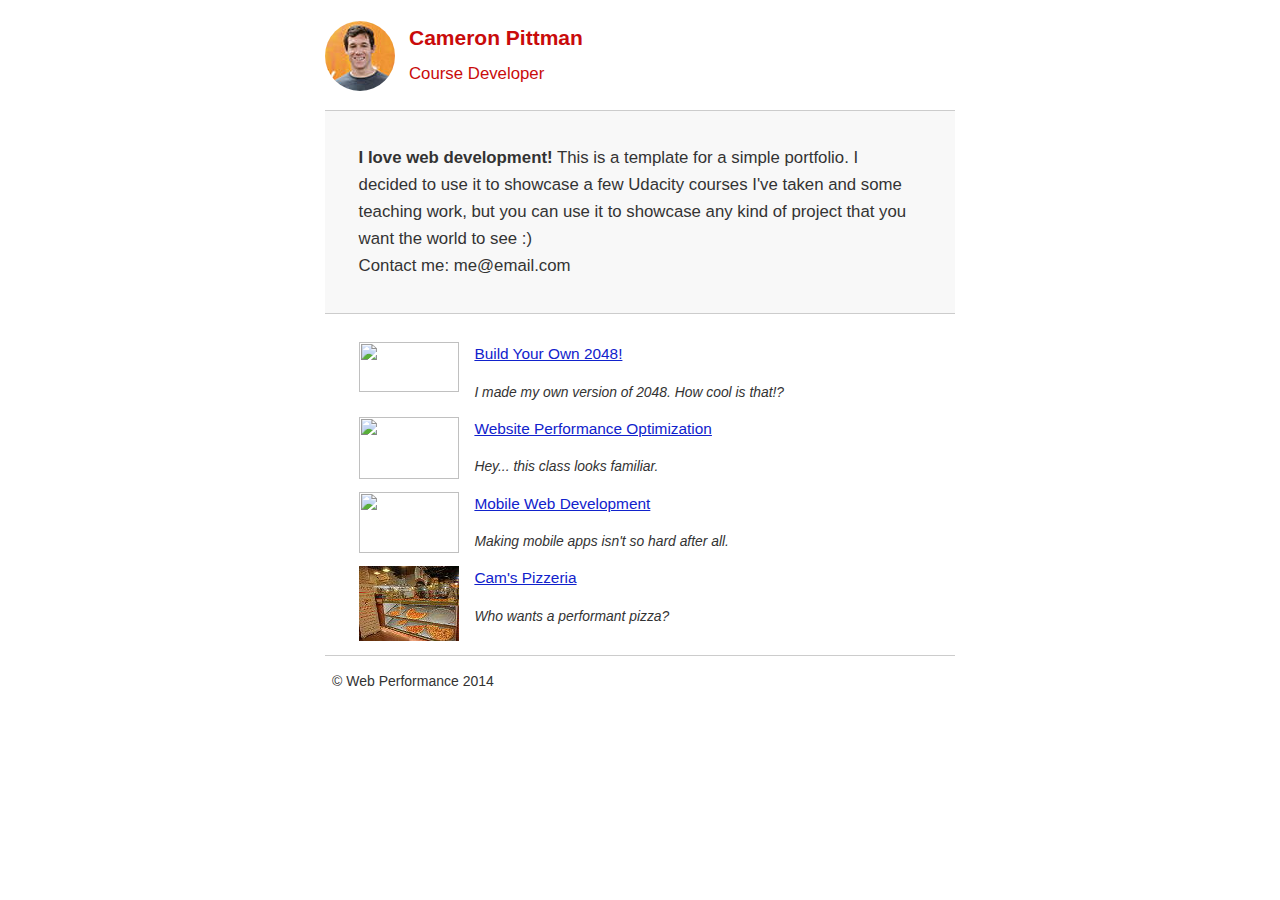
==== index.html @ 0b02c9b8 "Added media type to google fonts stylesheet." ====
<!DOCTYPE html>
<html lang="en">
  <head>
    <meta charset="utf-8">
    <meta name="viewport" content="width=device-width, initial-scale=1">
    <meta name="description" content="Mobile Portfolio">
    <meta name="author" content="Yusuf Iqbal">
    <title>Cameron Pittman: Portfolio</title>
    <style>
      html {
        font-size: 100%;
        overflow-y: scroll;
        -webkit-tap-highlight-color: rgba(0,0,0,0);
        -ms-text-size-adjust: 100%;
        -webkit-text-size-adjust: none;
      }
      body { margin: 0; font-size: 14px; line-height: 1.61; font-weight: 400; }
      body, button, input, select, textarea { font-family: 'Open Sans', sans-serif; color: #333; }

      a { color: #12C; }
      a:visited { color: #61C; }
      a:focus { outline: thin dotted; }
      a:hover, a:active { color: #c00; outline: 0; }

      b, strong { font-weight: bold; }
      pre, code { font-family: monospace, monospace; font-size: 1em; }
      ul, ol { margin: 1em 0; padding: 0 0 0 20px; }
      img { border: 0; max-width: 100%; }

      body { background: #fff; }
      header, footer, .container { max-width: 45em; margin: 0 auto; }

      header { padding: 0 0.5em; color: #C90B0B; }
      header img { border-radius: 40px; float: left; }
      header p { font-size:1.5em; font-weight: bold; padding-left: 4em;}
      header p span { font-size: 0.8em; font-weight: normal;}

      .hero { padding: 2em; background-color: #f8f8f8; font-size:1.2em;
        border-bottom: 1px solid #ccc;
        border-top: 1px solid #ccc;
      }

      .content { padding: 1em 1em; }
      .content li { list-style-type: none; font-size: 1.1em;}
      li img { float:left; padding-right: 1em; }
      li p { font-size: 0.9em; font-style: italic; }

      footer {
        padding: 0 0.5em;
        border-top: 1px solid #ccc;
      }
      footer span { float: right; font-style: italic; }

      @media only screen and (max-width: 480px) {
        body { font-size: 12px;}
        header p { padding-left: 4.5em;}
      }
    </style>
    <link href="//fonts.googleapis.com/css?family=Open+Sans:400,700" rel="stylesheet" media="(max-width: 640px)">
    <link href="css/print.css" rel="stylesheet" media="print">
    <script>
      (function(w,g){w['GoogleAnalyticsObject']=g;
      w[g]=w[g]||function(){(w[g].q=w[g].q||[]).push(arguments)};w[g].l=1*new Date();})(window,'ga');
      ga('create', 'UA-59482260-1');
      ga('send', 'pageview');
    </script>
    <script async src="http://www.google-analytics.com/analytics.js"></script>
    <script async src="js/perfmatters.js"></script>
  </head>

  <body>
    <header>
      <a href="/"><img width="70" height="70" src="img/profilepic.jpg"></a>
      <p>Cameron Pittman<br><span>Course Developer</span></p>
    </header>

    <div class="container">
      <div class="hero">
        <strong>I love web development!</strong> This is a template for a simple portfolio. I decided to use it to showcase a few Udacity courses I've taken and some teaching work, but you can use it to showcase any kind of project that you want the world to see :) <br> Contact me: me@email.com
      </div>

      <div class="content">
        <ul>
          <li>
            <img width="100" height="50" src="https://lh4.ggpht.com/kJEnfqhPvtm4m3EneSZ4fWYGS8lW4YNhEjk6zPkyrQaBUHc-2Y_ElDic99NHI0h-UBLXVbRCjFybFvrWxdk=s100">
            <a href="project-2048.html">Build Your Own 2048!</a>
            <p>I made my own version of 2048. How cool is that!?</p>
          </li>

          <li>
            <img width="100" height="62" src="https://lh6.ggpht.com/f_0W8h__3G99CWTjnMjD8BUKm7yp2-wJyApLtTwFoFtlal2ULf_JgHIsOQq2NiYfKOdMlXlMHDKNo5XVZLs=s100">
            <a href="project-webperf.html">Website Performance Optimization</a>
            <p>Hey... this class looks familiar.</p>
          </li>

          <li>
            <img width="100" height="61" src="https://lh5.ggpht.com/IKdCmTWn8a2nMhlwMYzryvzRN5CUZAOBr4tDrEAbszV7TIFe9pRAInA4kkYcgTXwrifJsBEsq1agTueuu-g=s100">
            <a href="project-mobile.html">Mobile Web Development</a>
            <p>Making mobile apps isn't so hard after all.</p>
          </li>

          <li>
            <img width="100" height="75" src="views/images/pizzeria_100x75.jpg">
            <a href="views/pizza.html">Cam's Pizzeria</a>
            <p>Who wants a performant pizza?</p>
          </li>
        </ul>
    </div>

    <footer>
      <p>&copy; Web Performance 2014 <span id="crp-stats"></span></p>
    </footer>
  </body>
</html>
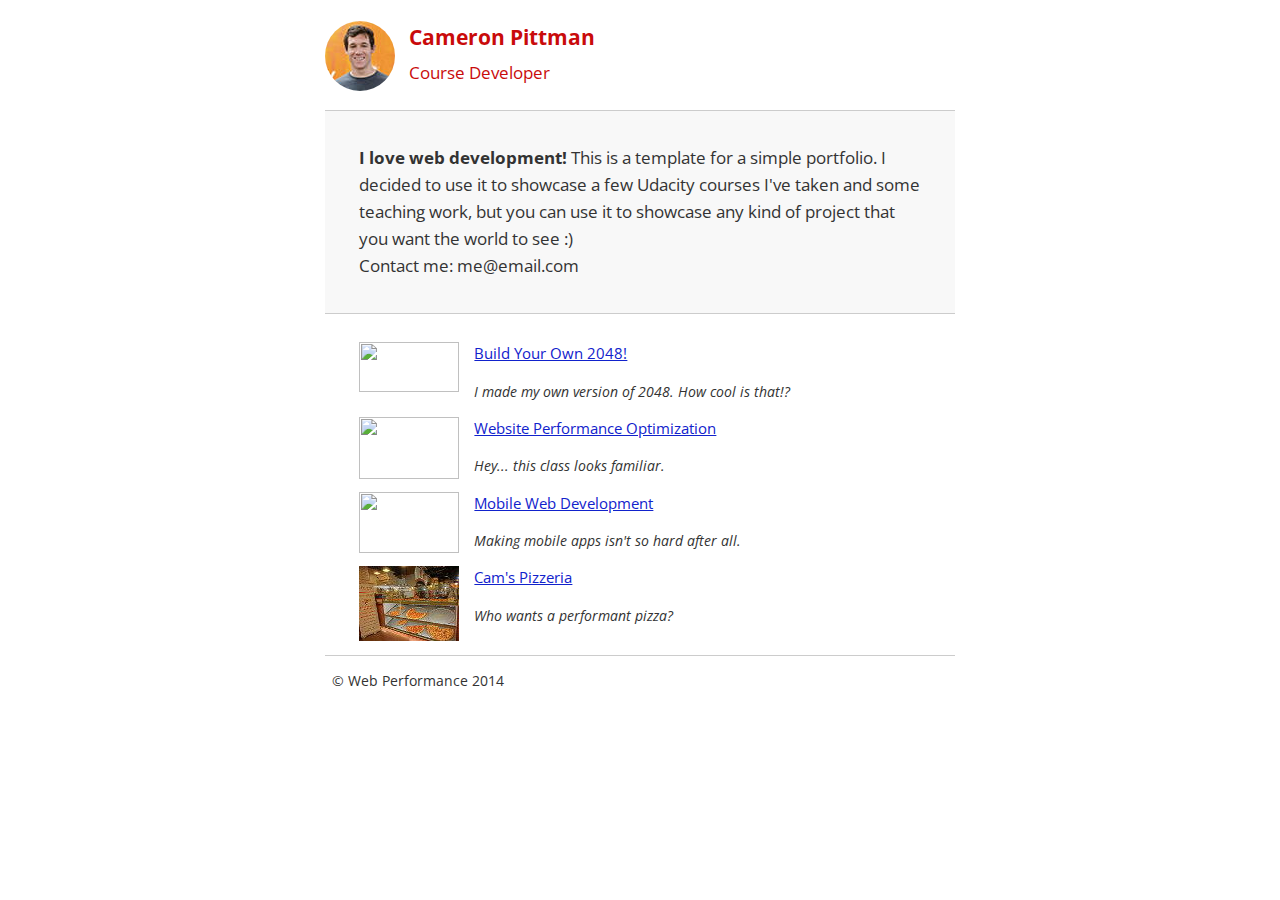
==== commit 26257519: "Added media type to google fonts stylesheet." ====
--- a/index.html
+++ b/index.html
@@ -56,7 +56,7 @@
         header p { padding-left: 4.5em;}
       }
     </style>
-    <link href="//fonts.googleapis.com/css?family=Open+Sans:400,700" rel="stylesheet" media="(max-width: 640px)">
+    <link href="//fonts.googleapis.com/css?family=Open+Sans:400,700" rel="stylesheet" media="(min-width: 640px)">
     <link href="css/print.css" rel="stylesheet" media="print">
     <script>
       (function(w,g){w['GoogleAnalyticsObject']=g;
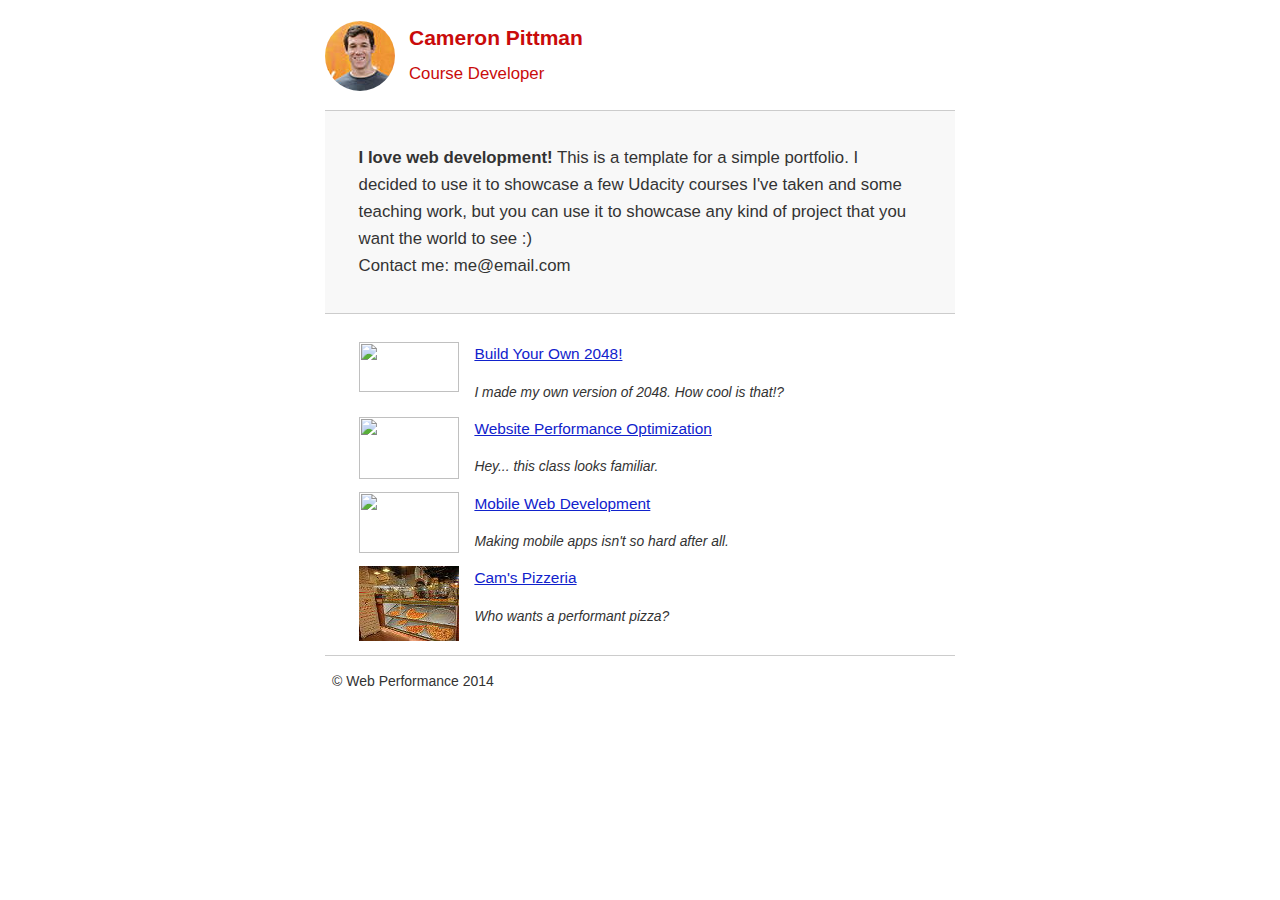
==== commit 38031b3a: "Adding google fonts via js." ====
--- a/index.html
+++ b/index.html
@@ -56,13 +56,26 @@
         header p { padding-left: 4.5em;}
       }
     </style>
-    <link href="//fonts.googleapis.com/css?family=Open+Sans:400,700" rel="stylesheet" media="(min-width: 640px)">
     <link href="css/print.css" rel="stylesheet" media="print">
     <script>
       (function(w,g){w['GoogleAnalyticsObject']=g;
       w[g]=w[g]||function(){(w[g].q=w[g].q||[]).push(arguments)};w[g].l=1*new Date();})(window,'ga');
       ga('create', 'UA-59482260-1');
       ga('send', 'pageview');
+    </script>
+    <script type="text/javascript">
+      WebFontConfig = {
+        google: { families: [ 'Open+Sans:400,700:latin' ] }
+      };
+      (function() {
+        var wf = document.createElement('script');
+        wf.src = ('https:' == document.location.protocol ? 'https' : 'http') +
+          '://ajax.googleapis.com/ajax/libs/webfont/1/webfont.js';
+        wf.type = 'text/javascript';
+        wf.async = 'true';
+        var s = document.getElementsByTagName('script')[0];
+        s.parentNode.insertBefore(wf, s);
+      })();
     </script>
     <script async src="http://www.google-analytics.com/analytics.js"></script>
     <script async src="js/perfmatters.js"></script>
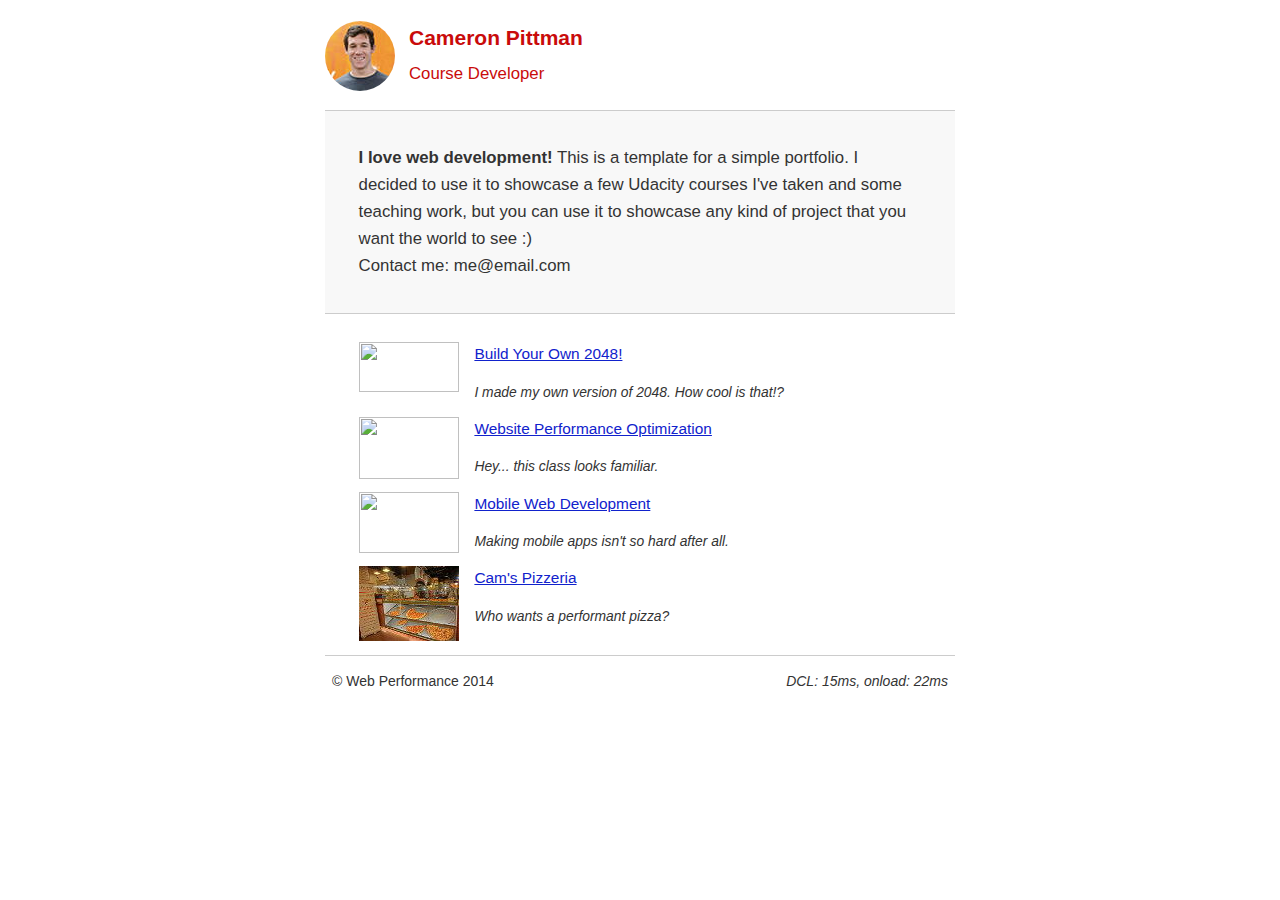
==== commit 21e4ca6c: "Added comments and formatting." ====
--- a/index.html
+++ b/index.html
@@ -1,127 +1,129 @@
 <!DOCTYPE html>
 <html lang="en">
-  <head>
-    <meta charset="utf-8">
-    <meta name="viewport" content="width=device-width, initial-scale=1">
-    <meta name="description" content="Mobile Portfolio">
-    <meta name="author" content="Yusuf Iqbal">
-    <title>Cameron Pittman: Portfolio</title>
-    <style>
-      html {
-        font-size: 100%;
-        overflow-y: scroll;
-        -webkit-tap-highlight-color: rgba(0,0,0,0);
-        -ms-text-size-adjust: 100%;
-        -webkit-text-size-adjust: none;
-      }
-      body { margin: 0; font-size: 14px; line-height: 1.61; font-weight: 400; }
-      body, button, input, select, textarea { font-family: 'Open Sans', sans-serif; color: #333; }
+	<head>
+		<meta charset="utf-8">
+		<meta name="viewport" content="width=device-width, initial-scale=1">
+		<meta name="description" content="Mobile Portfolio">
+		<meta name="author" content="Yusuf Iqbal">
+		<title>Cameron Pittman: Portfolio</title>
+		<!-- Moved styles inline to enhance performance -->
+		<style>
+			html {
+				font-size: 100%;
+				overflow-y: scroll;
+				-webkit-tap-highlight-color: rgba(0,0,0,0);
+				-ms-text-size-adjust: 100%;
+				-webkit-text-size-adjust: none;
+			}
+			body { margin: 0; font-size: 14px; line-height: 1.61; font-weight: 400; }
+			body, button, input, select, textarea { font-family: 'Open Sans', sans-serif; color: #333; }
 
-      a { color: #12C; }
-      a:visited { color: #61C; }
-      a:focus { outline: thin dotted; }
-      a:hover, a:active { color: #c00; outline: 0; }
+			a { color: #12C; }
+			a:visited { color: #61C; }
+			a:focus { outline: thin dotted; }
+			a:hover, a:active { color: #c00; outline: 0; }
 
-      b, strong { font-weight: bold; }
-      pre, code { font-family: monospace, monospace; font-size: 1em; }
-      ul, ol { margin: 1em 0; padding: 0 0 0 20px; }
-      img { border: 0; max-width: 100%; }
+			b, strong { font-weight: bold; }
+			pre, code { font-family: monospace, monospace; font-size: 1em; }
+			ul, ol { margin: 1em 0; padding: 0 0 0 20px; }
+			img { border: 0; max-width: 100%; }
 
-      body { background: #fff; }
-      header, footer, .container { max-width: 45em; margin: 0 auto; }
+			body { background: #fff; }
+			header, footer, .container { max-width: 45em; margin: 0 auto; }
 
-      header { padding: 0 0.5em; color: #C90B0B; }
-      header img { border-radius: 40px; float: left; }
-      header p { font-size:1.5em; font-weight: bold; padding-left: 4em;}
-      header p span { font-size: 0.8em; font-weight: normal;}
+			header { padding: 0 0.5em; color: #C90B0B; }
+			header img { border-radius: 40px; float: left; }
+			header p { font-size:1.5em; font-weight: bold; padding-left: 4em;}
+			header p span { font-size: 0.8em; font-weight: normal;}
 
-      .hero { padding: 2em; background-color: #f8f8f8; font-size:1.2em;
-        border-bottom: 1px solid #ccc;
-        border-top: 1px solid #ccc;
-      }
+			.hero { padding: 2em; background-color: #f8f8f8; font-size:1.2em;
+				border-bottom: 1px solid #ccc;
+				border-top: 1px solid #ccc;
+			}
 
-      .content { padding: 1em 1em; }
-      .content li { list-style-type: none; font-size: 1.1em;}
-      li img { float:left; padding-right: 1em; }
-      li p { font-size: 0.9em; font-style: italic; }
+			.content { padding: 1em 1em; }
+			.content li { list-style-type: none; font-size: 1.1em;}
+			li img { float:left; padding-right: 1em; }
+			li p { font-size: 0.9em; font-style: italic; }
 
-      footer {
-        padding: 0 0.5em;
-        border-top: 1px solid #ccc;
-      }
-      footer span { float: right; font-style: italic; }
+			footer {
+				padding: 0 0.5em;
+				border-top: 1px solid #ccc;
+			}
+			footer span { float: right; font-style: italic; }
 
-      @media only screen and (max-width: 480px) {
-        body { font-size: 12px;}
-        header p { padding-left: 4.5em;}
-      }
-    </style>
-    <link href="css/print.css" rel="stylesheet" media="print">
-    <script>
-      (function(w,g){w['GoogleAnalyticsObject']=g;
-      w[g]=w[g]||function(){(w[g].q=w[g].q||[]).push(arguments)};w[g].l=1*new Date();})(window,'ga');
-      ga('create', 'UA-59482260-1');
-      ga('send', 'pageview');
-    </script>
-    <script type="text/javascript">
-      WebFontConfig = {
-        google: { families: [ 'Open+Sans:400,700:latin' ] }
-      };
-      (function() {
-        var wf = document.createElement('script');
-        wf.src = ('https:' == document.location.protocol ? 'https' : 'http') +
-          '://ajax.googleapis.com/ajax/libs/webfont/1/webfont.js';
-        wf.type = 'text/javascript';
-        wf.async = 'true';
-        var s = document.getElementsByTagName('script')[0];
-        s.parentNode.insertBefore(wf, s);
-      })();
-    </script>
-    <script async src="http://www.google-analytics.com/analytics.js"></script>
-    <script async src="js/perfmatters.js"></script>
-  </head>
+			@media only screen and (max-width: 480px) {
+				body { font-size: 12px;}
+				header p { padding-left: 4.5em;}
+			}
+		</style>
+		<link href="css/print.css" rel="stylesheet" media="print">
+		<script>
+			(function(w,g){w['GoogleAnalyticsObject']=g;
+			w[g]=w[g]||function(){(w[g].q=w[g].q||[]).push(arguments)};w[g].l=1*new Date();})(window,'ga');
+			ga('create', 'UA-59482260-1');
+			ga('send', 'pageview');
+		</script>
+		<script type="text/javascript">
+			// Adds Open Sans Google Font via JS to enhance performance.
+			WebFontConfig = {
+				google: { families: [ 'Open+Sans:400,700:latin' ] }
+			};
+			(function() {
+				var wf = document.createElement('script');
+				wf.src = ('https:' == document.location.protocol ? 'https' : 'http') +
+					'://ajax.googleapis.com/ajax/libs/webfont/1/webfont.js';
+				wf.type = 'text/javascript';
+				wf.async = 'true';
+				var s = document.getElementsByTagName('script')[0];
+				s.parentNode.insertBefore(wf, s);
+			})();
+		</script>
+		<script async src="http://www.google-analytics.com/analytics.js"></script>
+		<script async src="js/perfmatters.js"></script>
+	</head>
 
-  <body>
-    <header>
-      <a href="/"><img width="70" height="70" src="img/profilepic.jpg"></a>
-      <p>Cameron Pittman<br><span>Course Developer</span></p>
-    </header>
+	<body>
+		<header>
+			<a href="/"><img width="70" height="70" src="img/profilepic.jpg"></a>
+			<p>Cameron Pittman<br><span>Course Developer</span></p>
+		</header>
 
-    <div class="container">
-      <div class="hero">
-        <strong>I love web development!</strong> This is a template for a simple portfolio. I decided to use it to showcase a few Udacity courses I've taken and some teaching work, but you can use it to showcase any kind of project that you want the world to see :) <br> Contact me: me@email.com
-      </div>
+		<div class="container">
+			<div class="hero">
+				<strong>I love web development!</strong> This is a template for a simple portfolio. I decided to use it to showcase a few Udacity courses I've taken and some teaching work, but you can use it to showcase any kind of project that you want the world to see :) <br> Contact me: me@email.com
+			</div>
 
-      <div class="content">
-        <ul>
-          <li>
-            <img width="100" height="50" src="https://lh4.ggpht.com/kJEnfqhPvtm4m3EneSZ4fWYGS8lW4YNhEjk6zPkyrQaBUHc-2Y_ElDic99NHI0h-UBLXVbRCjFybFvrWxdk=s100">
-            <a href="project-2048.html">Build Your Own 2048!</a>
-            <p>I made my own version of 2048. How cool is that!?</p>
-          </li>
+			<div class="content">
+				<ul>
+					<li>
+						<img width="100" height="50" src="https://lh4.ggpht.com/kJEnfqhPvtm4m3EneSZ4fWYGS8lW4YNhEjk6zPkyrQaBUHc-2Y_ElDic99NHI0h-UBLXVbRCjFybFvrWxdk=s100">
+						<a href="project-2048.html">Build Your Own 2048!</a>
+						<p>I made my own version of 2048. How cool is that!?</p>
+					</li>
 
-          <li>
-            <img width="100" height="62" src="https://lh6.ggpht.com/f_0W8h__3G99CWTjnMjD8BUKm7yp2-wJyApLtTwFoFtlal2ULf_JgHIsOQq2NiYfKOdMlXlMHDKNo5XVZLs=s100">
-            <a href="project-webperf.html">Website Performance Optimization</a>
-            <p>Hey... this class looks familiar.</p>
-          </li>
+					<li>
+						<img width="100" height="62" src="https://lh6.ggpht.com/f_0W8h__3G99CWTjnMjD8BUKm7yp2-wJyApLtTwFoFtlal2ULf_JgHIsOQq2NiYfKOdMlXlMHDKNo5XVZLs=s100">
+						<a href="project-webperf.html">Website Performance Optimization</a>
+						<p>Hey... this class looks familiar.</p>
+					</li>
 
-          <li>
-            <img width="100" height="61" src="https://lh5.ggpht.com/IKdCmTWn8a2nMhlwMYzryvzRN5CUZAOBr4tDrEAbszV7TIFe9pRAInA4kkYcgTXwrifJsBEsq1agTueuu-g=s100">
-            <a href="project-mobile.html">Mobile Web Development</a>
-            <p>Making mobile apps isn't so hard after all.</p>
-          </li>
+					<li>
+						<img width="100" height="61" src="https://lh5.ggpht.com/IKdCmTWn8a2nMhlwMYzryvzRN5CUZAOBr4tDrEAbszV7TIFe9pRAInA4kkYcgTXwrifJsBEsq1agTueuu-g=s100">
+						<a href="project-mobile.html">Mobile Web Development</a>
+						<p>Making mobile apps isn't so hard after all.</p>
+					</li>
 
-          <li>
-            <img width="100" height="75" src="views/images/pizzeria_100x75.jpg">
-            <a href="views/pizza.html">Cam's Pizzeria</a>
-            <p>Who wants a performant pizza?</p>
-          </li>
-        </ul>
-    </div>
+					<li>
+						<img width="100" height="75" src="views/images/pizzeria_100x75.jpg">
+						<a href="views/pizza.html">Cam's Pizzeria</a>
+						<p>Who wants a performant pizza?</p>
+					</li>
+				</ul>
+		</div>
 
-    <footer>
-      <p>&copy; Web Performance 2014 <span id="crp-stats"></span></p>
-    </footer>
-  </body>
+		<footer>
+			<p>&copy; Web Performance 2014 <span id="crp-stats"></span></p>
+		</footer>
+	</body>
 </html>
--- a/css/print.css
+++ b/css/print.css
@@ -0,0 +1,10 @@
+@media print {
+	* { background: transparent !important; color: black !important; text-shadow: none !important; filter:none !important; -ms-filter: none !important; }
+	a, a:visited { color: #444 !important; text-decoration: underline; }
+	a[href]:after { content: " (" attr(href) ")"; }
+	tr, img { page-break-inside: avoid; }
+	img { max-width: 100% !important; }
+	@page { margin: 0.5cm; }
+	p, h2, h3 { orphans: 3; widows: 3; }
+	h2, h3{ page-break-after: avoid; }
+}
